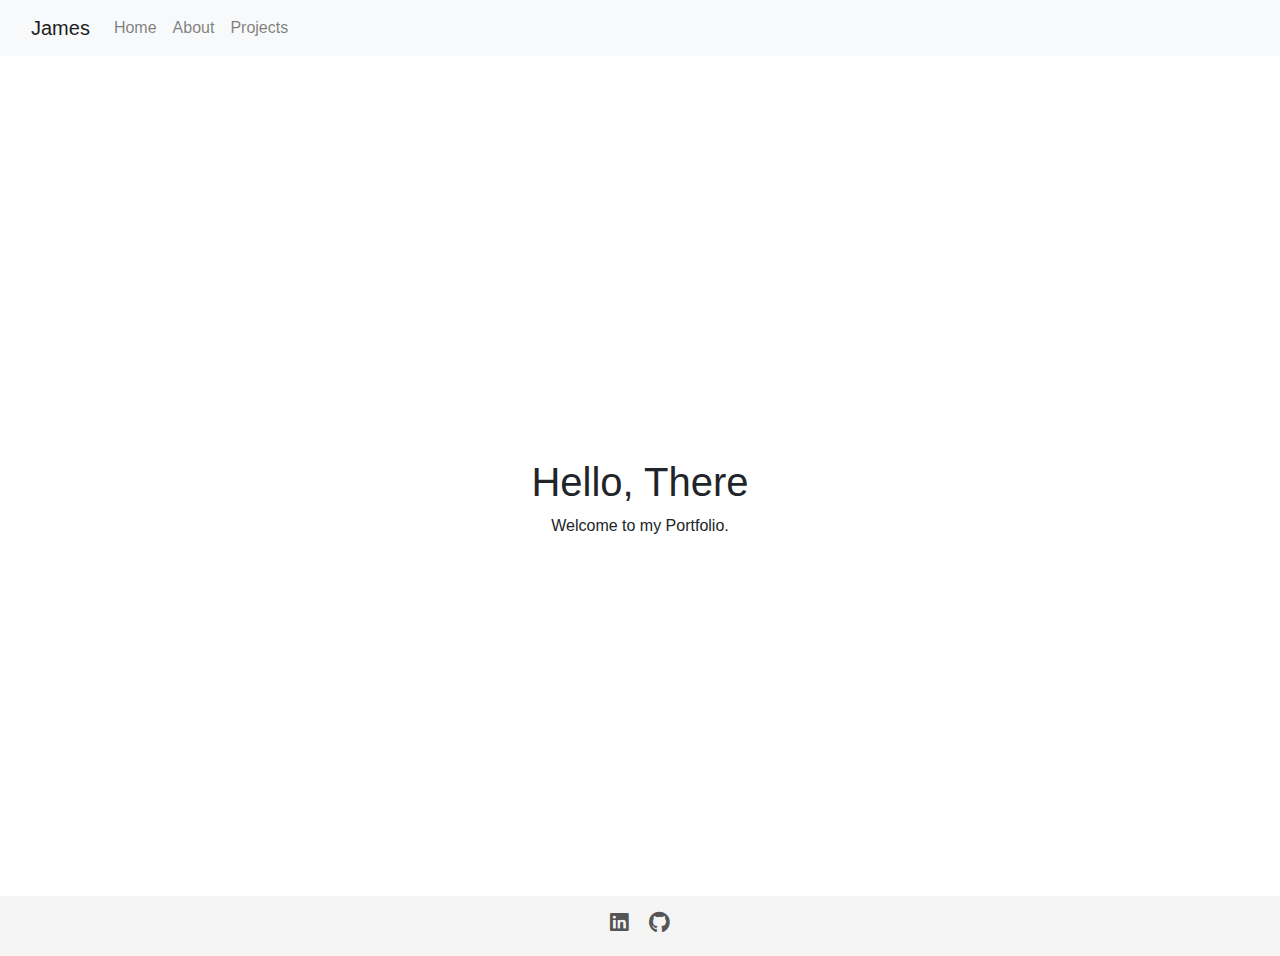
==== index.html @ 3d8a998f "first commit" ====
<!DOCTYPE html>
<html lang="en">
  <head>
    <meta charset="UTF-8" />
    <meta name="viewport" content="width=device-width, initial-scale=1.0" />
    <title>James Portfolio</title>
    <link
      rel="stylesheet"
      href="https://maxcdn.bootstrapcdn.com/bootstrap/4.5.2/css/bootstrap.min.css"
    />
    <link
      rel="stylesheet"
      href="https://cdnjs.cloudflare.com/ajax/libs/font-awesome/5.15.3/css/all.min.css"
    />
    <link rel="stylesheet" href="styles.css" />
  </head>
  <body>
    <!-- naviagation bar -->
    <div id="container-insert"></div>

    <!-- Page content -->
    <div id="wrap">
      <div class="container">
        <h1>Hello, There</h1>
        <p>Welcome to my Portfolio.</p>
      </div>
    </div>
    <!-- Footer -->
    <div id="footer-insert"></div>

    <!-- Bootstrap scripts (optional, only if you need JavaScript features) -->
    <script src="https://ajax.googleapis.com/ajax/libs/jquery/3.5.1/jquery.min.js"></script>
    <script src="https://cdnjs.cloudflare.com/ajax/libs/popper.js/1.16.0/umd/popper.min.js"></script>
    <script src="https://maxcdn.bootstrapcdn.com/bootstrap/4.5.2/js/bootstrap.min.js"></script>
    <script src="./assents/js/app.js"></script>
  </body>
</html>
---- styles.css ----
/* Sticky footer styles */
#wrap {
  min-height: 100%;
  height: 100vh;
  margin: 0 auto -60px; /* Negative value of footer height */
  display: flex;
  align-items: center;
  justify-content: center;
  text-align: center;

}
#footer {
  height: 60px;
  background-color: #f5f5f5;
}
.footer-links {
  display: flex;
  align-items: center;
  justify-content: center;
  height: 100%;
}
.footer-links a {
  margin: 0 10px;
  color: #555;
}
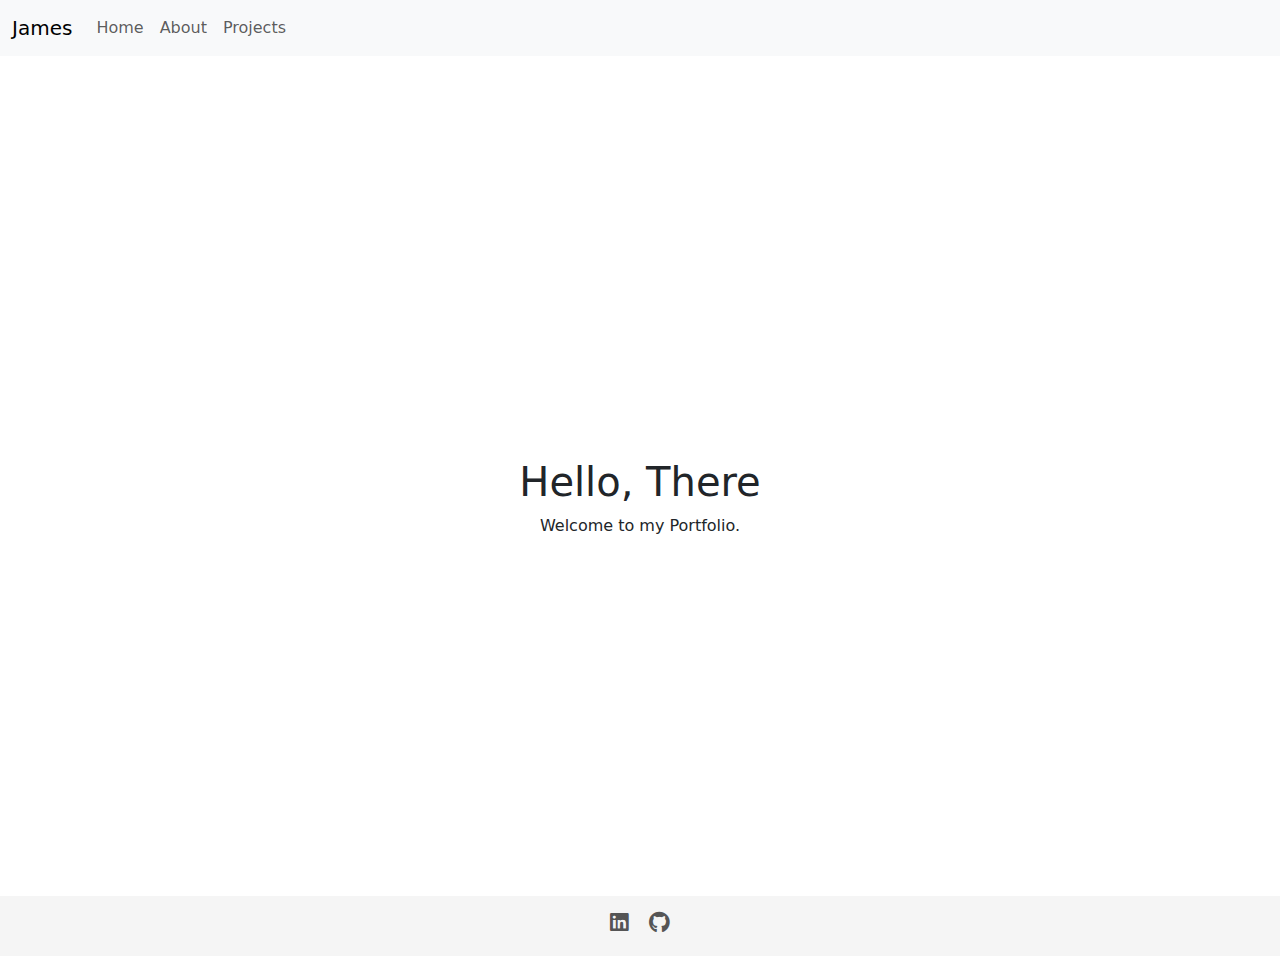
==== commit 24b7943c: "feat: navbar fix" ====
--- a/index.html
+++ b/index.html
@@ -4,10 +4,7 @@
     <meta charset="UTF-8" />
     <meta name="viewport" content="width=device-width, initial-scale=1.0" />
     <title>James Portfolio</title>
-    <link
-      rel="stylesheet"
-      href="https://maxcdn.bootstrapcdn.com/bootstrap/4.5.2/css/bootstrap.min.css"
-    />
+    <link href="https://cdn.jsdelivr.net/npm/bootstrap@5.3.3/dist/css/bootstrap.min.css" rel="stylesheet" integrity="sha384-QWTKZyjpPEjISv5WaRU9OFeRpok6YctnYmDr5pNlyT2bRjXh0JMhjY6hW+ALEwIH" crossorigin="anonymous">
     <link
       rel="stylesheet"
       href="https://cdnjs.cloudflare.com/ajax/libs/font-awesome/5.15.3/css/all.min.css"
@@ -31,7 +28,8 @@
     <!-- Bootstrap scripts (optional, only if you need JavaScript features) -->
     <script src="https://ajax.googleapis.com/ajax/libs/jquery/3.5.1/jquery.min.js"></script>
     <script src="https://cdnjs.cloudflare.com/ajax/libs/popper.js/1.16.0/umd/popper.min.js"></script>
-    <script src="https://maxcdn.bootstrapcdn.com/bootstrap/4.5.2/js/bootstrap.min.js"></script>
+    <script src="https://cdn.jsdelivr.net/npm/@popperjs/core@2.11.8/dist/umd/popper.min.js" integrity="sha384-I7E8VVD/ismYTF4hNIPjVp/Zjvgyol6VFvRkX/vR+Vc4jQkC+hVqc2pM8ODewa9r" crossorigin="anonymous"></script>
+    <script src="https://cdn.jsdelivr.net/npm/bootstrap@5.3.3/dist/js/bootstrap.min.js" integrity="sha384-0pUGZvbkm6XF6gxjEnlmuGrJXVbNuzT9qBBavbLwCsOGabYfZo0T0to5eqruptLy" crossorigin="anonymous"></script>
     <script src="./assents/js/app.js"></script>
   </body>
 </html>
